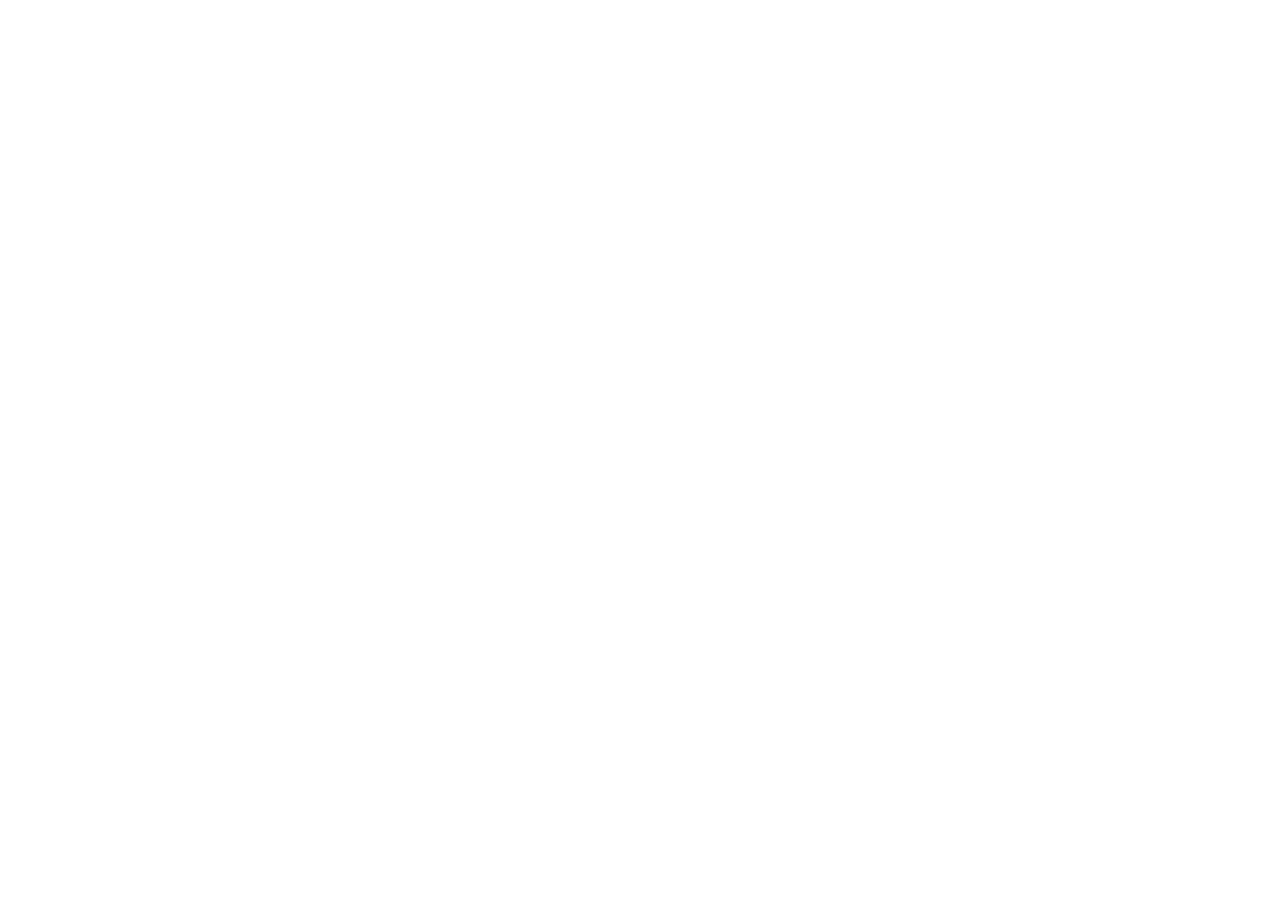
==== index.html @ 959f8a82 "footer and headers are added" ====
<!DOCTYPE html>
<html lang="en">
<head>
    <meta charset="UTF-8">
    <meta name="viewport" content="width=device-width, initial-scale=1.0">
    <title>Blog</title>
</head>
<body>
    <header>
        
    </header>

    <footer>
        
    </footer>
</body>
</html>
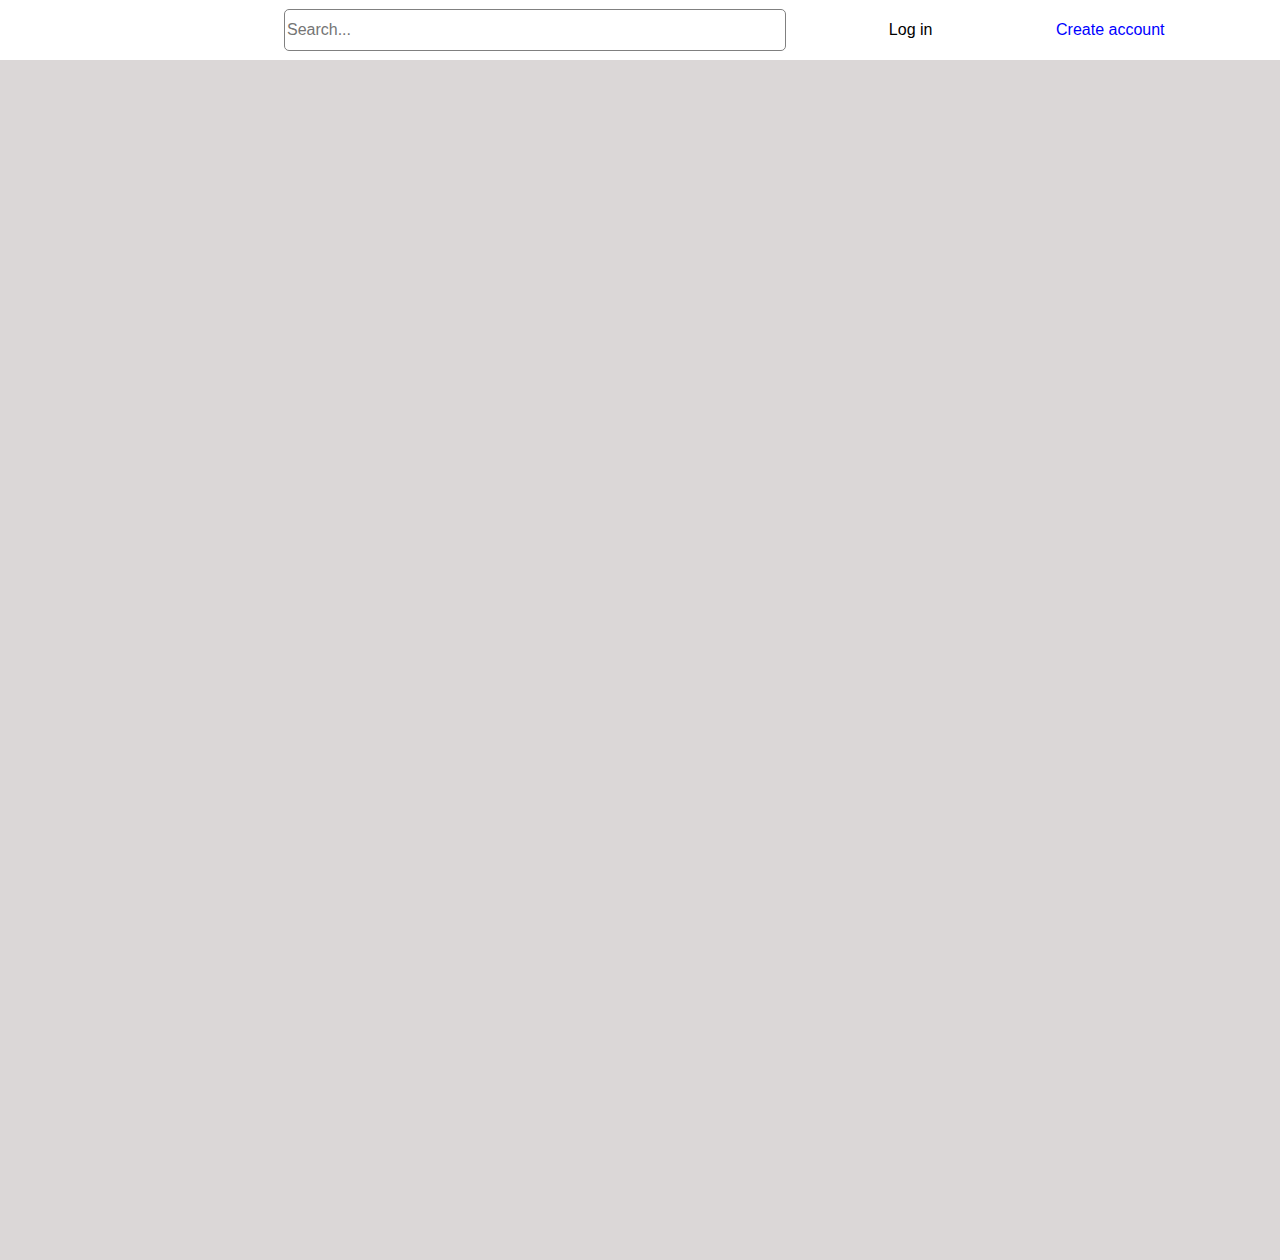
==== commit 954ea0a1: "navbar" ====
--- a/index.html
+++ b/index.html
@@ -3,15 +3,42 @@
 <head>
     <meta charset="UTF-8">
     <meta name="viewport" content="width=device-width, initial-scale=1.0">
-    <title>Blog</title>
+    <title>blog</title>
+    <link rel="stylesheet" href="styles.css">
+    <link rel="stylesheet" href="https://cdnjs.cloudflare.com/ajax/libs/font-awesome/6.5.1/css/all.min.css" integrity="sha512-DTOQO9RWCH3ppGqcWaEA1BIZOC6xxalwEsw9c2QQeAIftl+Vegovlnee1c9QX4TctnWMn13TZye+giMm8e2LwA==" crossorigin="anonymous" referrerpolicy="no-referrer" >
 </head>
 <body>
     <header>
-        
+        <div class="navbar">
+           <div class="threedots">
+            <i class="fa-solid fa-bars"></i>
+           </div>
+
+           <div class="nav-dev-logo">
+                  <i class="fa-brands fa-dev"></i>
+           </div> 
+
+        <div class="navsearch">
+           <input class="search-input"  placeholder="Search...">
+           <div class="search-icon">
+           <i class="fa-solid fa-magnifying-glass"></i>
+         </div>
+     </div>
+           
+           <div class="nav-login ">
+           <div class="nav-login1">
+            <a>Log in</a>
+           </div>
+           </div>
+
+           <div class="nav-create">
+            <a>Create account</a>
+           </div>
+        </div>
     </header>
 
-    <footer>
+    <div class="main">
         
-    </footer>
+    </div>
 </body>
 </html>--- a/styles.css
+++ b/styles.css
@@ -0,0 +1,109 @@
+*{
+    margin:0;
+    font-family: Arial;
+    border: border-box;  
+}
+
+.navbar{
+    background-color:white;
+    width: 100%;
+    height: 60px;
+    position: relative;
+    display: flex;
+    align-items: center;
+    justify-content: space-evenly;
+    border-bottom: grey;
+}
+
+.nav-dev-logo i{
+    font-size: 45px;
+    width: auto;
+}
+
+.threedots{
+    font-size: 35px;
+}
+
+.navsearch{
+    display: flex; 
+    width: 500px;
+    height: 40px;
+    border-radius: 5px; 
+    background-color:white;
+    border: 1px solid gray;
+}
+
+.search-select{
+    background-color: white;
+    width: 50px;
+    text-align: center;
+    border-top-left-radius: 5px;
+    border-bottom-left-radius: 4px;
+    border-radius: 5px;
+    border: none;
+}
+
+.search-input{
+    width: 100%;
+    font-size: 1rem;
+    border: none;
+    border-radius: 15px;
+}
+
+.search-icon{
+    width: 45px;
+    display: flex;
+    justify-content: center;
+    align-items: center;
+    font-size: 1.3 rem;
+  
+    border-top-right-radius: 5px;  
+    border-bottom-left-radius: 5px;
+    color: #0f1111;
+}
+
+.search-icon:hover{
+    background-color:whitesmoke;
+}
+
+.nav-login{
+    background-color: white;
+    height: 40px;
+    width: 60px;
+    border-radius: 4px;
+    display: flex;
+    align-items: center;
+    justify-content: center;
+}
+
+
+.nav-login:hover{
+    background-color: rgb(207, 228, 228);
+   text-decoration: underline;
+   color: blue;
+}
+
+.nav-create{
+    background-color: white;
+    height: 40px;
+    width: 150px;
+    border: blue;
+    color: blue;
+    border-radius: 4px;
+    display: flex;
+    align-items: center;
+    justify-content: center;
+    
+}
+
+.nav-create:hover{
+    background-color:blue;
+   text-decoration: underline;
+   color:white;
+}
+
+.main{
+    background-color: rgb(219, 215, 215);
+    width: 100%;
+    height: 1200px;
+}